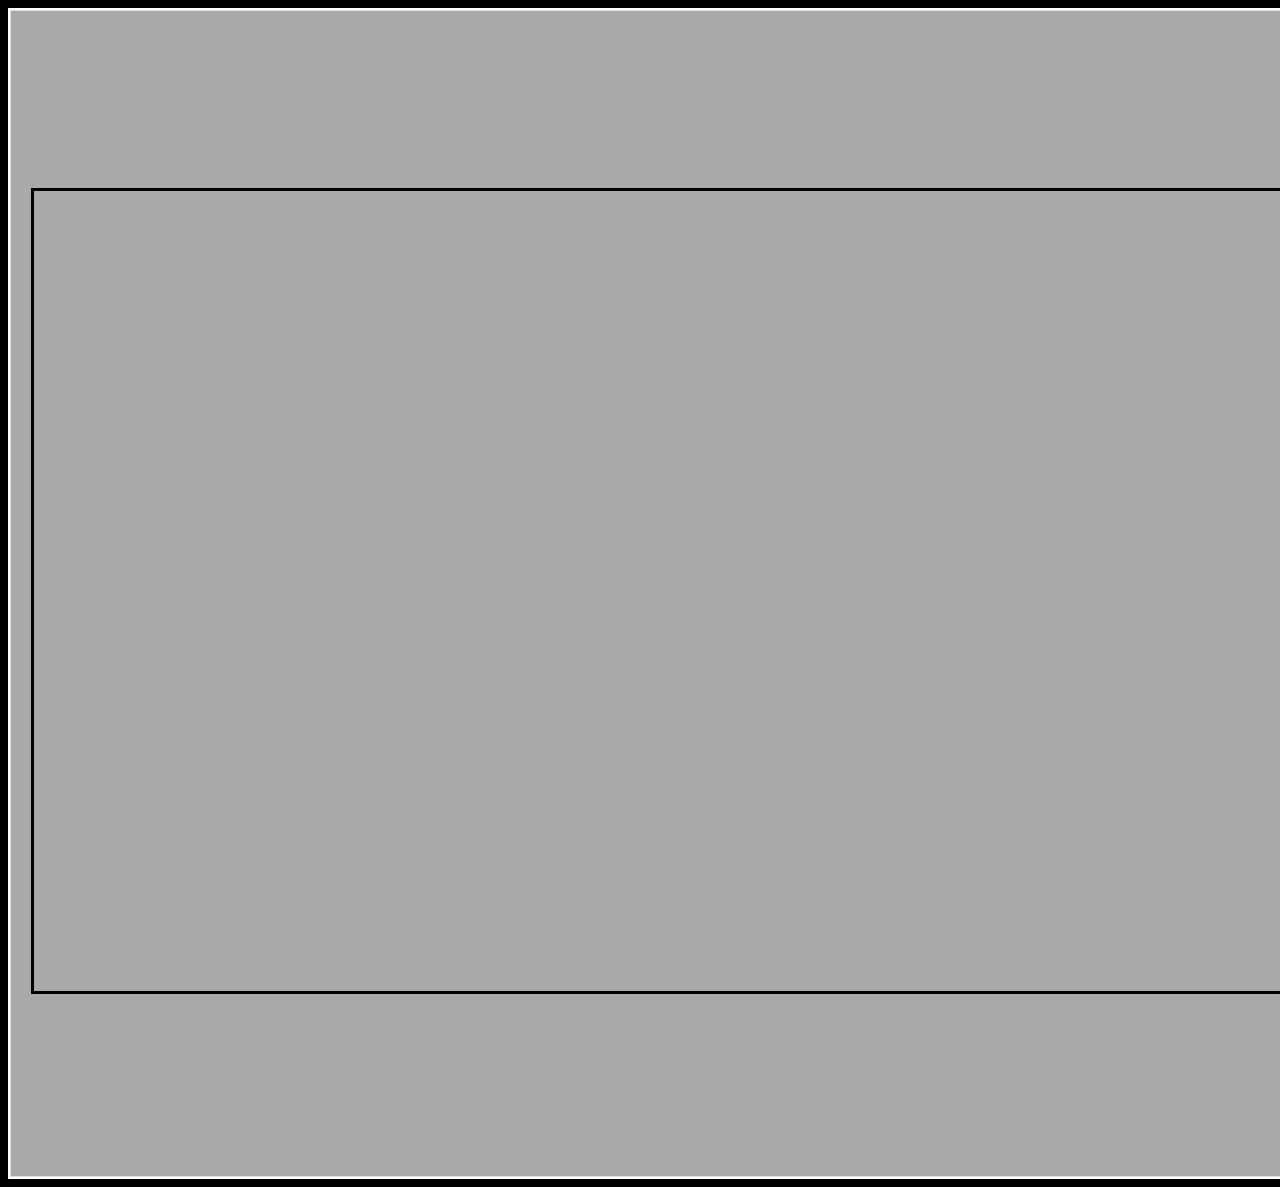
==== Mars/levelBoss.html @ a3ab5c87 "Rangement (jeu cassé)" ====
<!DOCTYPE html>
<html>
    <head>
        <meta charset="utf-8" />
        <title>Proto - USV</title>
        <script type="text/javascript" src="levelBoss.js"></script>
        <link rel="stylesheet" type="text/css" href="levelBoss.css"/>
    </head>
    <body>
        <table>
            <th>
            <canvas id="canvas" width="1280" height="800"></canvas>
            </th>
            <th>
                <h2><u><b>Ultimate Space Vikings</b></u></h2><br>
                <h1>Menu :<br>
                <a href="../Menu/mainMenu.html">[Accueil]</a><br>
                <a href="../Nordic/levelNordic.html">[Niveau Suivant]</a><br>
                </h1>
                <p>-------------------------------</p>
				<form name = "forsec">
                    <p>Temps restant du powerup : </p><input id = "compteur" type = "text" size = "3" name = "sec">
				</form>
				<br><br>
                <h3>Contrôles :<br><br>
                    <li>Touches directionelles ou "Q/D"<br>pour bouger la raquette<br><br></li>
                    <li>"SPAAAAACE" pour lancer la balle<br><br></li>
                    <li>"P" pour mettre en pause<br>"SPAAAAACE" pour reprendre</li><br></h3>
                <p>-------------------------------</p>
                <h4>Les cheats dev sont sur les touches : 
                <li>"0" pour réinitialiser les powerups</li>
                <li>"1" pour le powerup défense</li>
                <li>"2" pour le powerup Unstoppable</li>
                <li>"3" pour le cheat "Victoire rapide"</li>
                <li>"5" pour le cheat "Vies illimitées"</li>
                <li>"L" pour accélèrer la balle</li>
                <li>"M" pour remettre la balle à<br>
                    la bonne vitesse</li><br>
                <li>Bientôt plus...</li></h4>
            </th>
        </table>
    </body>
<html>
---- Mars/levelBoss.css ----
canvas
{
	border-color: green;
	border: solid;
    background-image: url(gfx/mars.png);
}

body
{
    background-color: black;
}

td, th
{
    border: 1px solid #dddddd;
    padding: 20px;
    background-color:darkgrey;
}

h1
{
    font-size: 23px;
    color: white;
    text-align: center;
}

h2{
    font-size: 25px;
    color: red;
    text-align: center;
}

a
{
    font-size: large;
    color: floralwhite;
    text-align: center
}

h3
{
    font-size: 14px;
    color: darkslategrey;
}

h4
{
    font-size: 12px;
}

table{
    text-align: left;
    background-color: white;
}

p
{
    text-align: center;
}
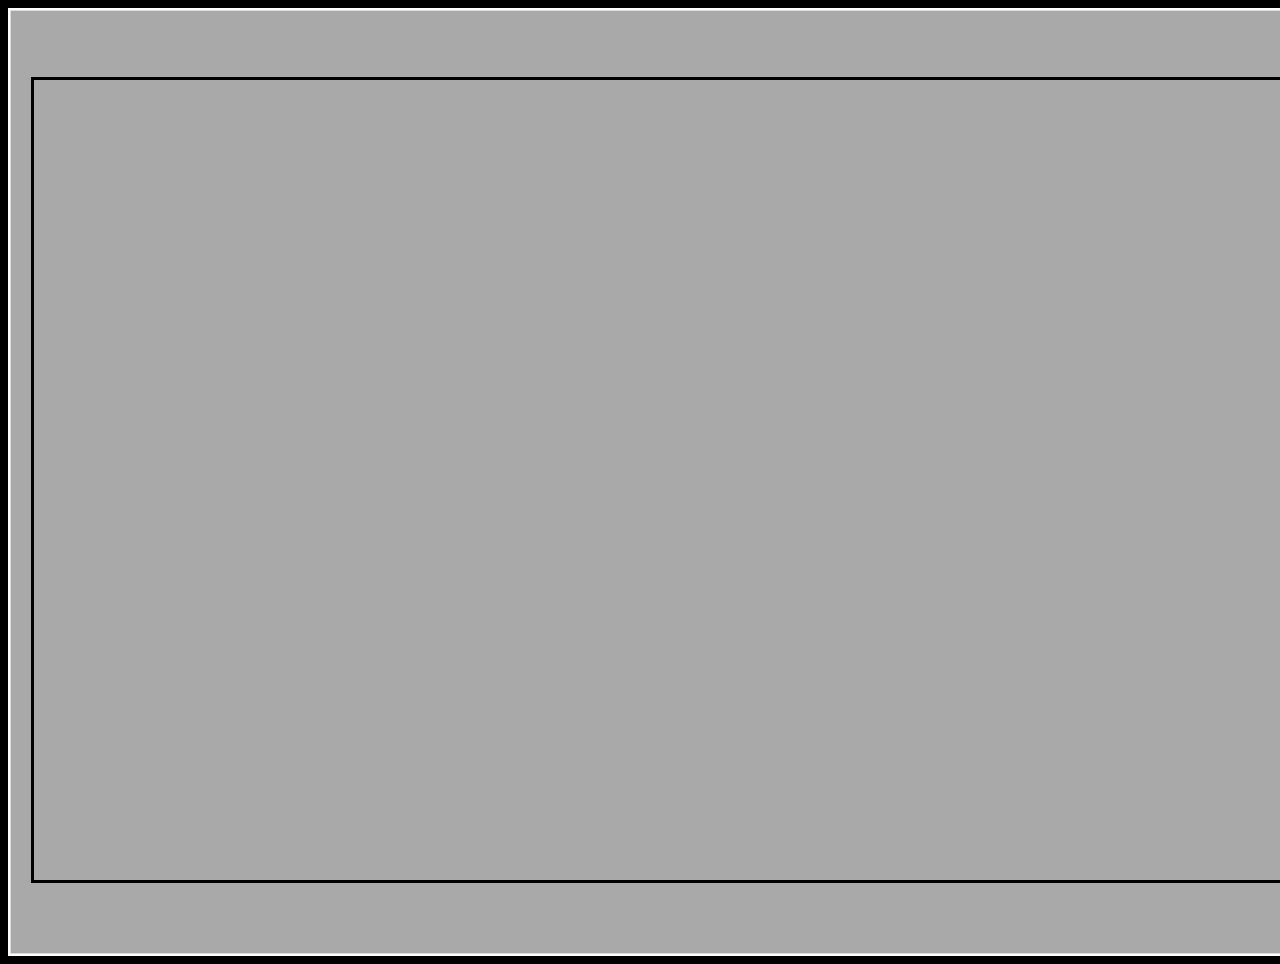
==== commit a7ef73ae: "Mises à jours de tous les niveaux" ====
--- a/Mars/levelBoss.html
+++ b/Mars/levelBoss.html
@@ -27,16 +27,7 @@
                     <li>"SPAAAAACE" pour lancer la balle<br><br></li>
                     <li>"P" pour mettre en pause<br>"SPAAAAACE" pour reprendre</li><br></h3>
                 <p>-------------------------------</p>
-                <h4>Les cheats dev sont sur les touches : 
-                <li>"0" pour réinitialiser les powerups</li>
-                <li>"1" pour le powerup défense</li>
-                <li>"2" pour le powerup Unstoppable</li>
-                <li>"3" pour le cheat "Victoire rapide"</li>
-                <li>"5" pour le cheat "Vies illimitées"</li>
-                <li>"L" pour accélèrer la balle</li>
-                <li>"M" pour remettre la balle à<br>
-                    la bonne vitesse</li><br>
-                <li>Bientôt plus...</li></h4>
+                <li>"Flèche bas" pour activer le powerup Direction <br> (si vous en avez)</li>
             </th>
         </table>
     </body>
